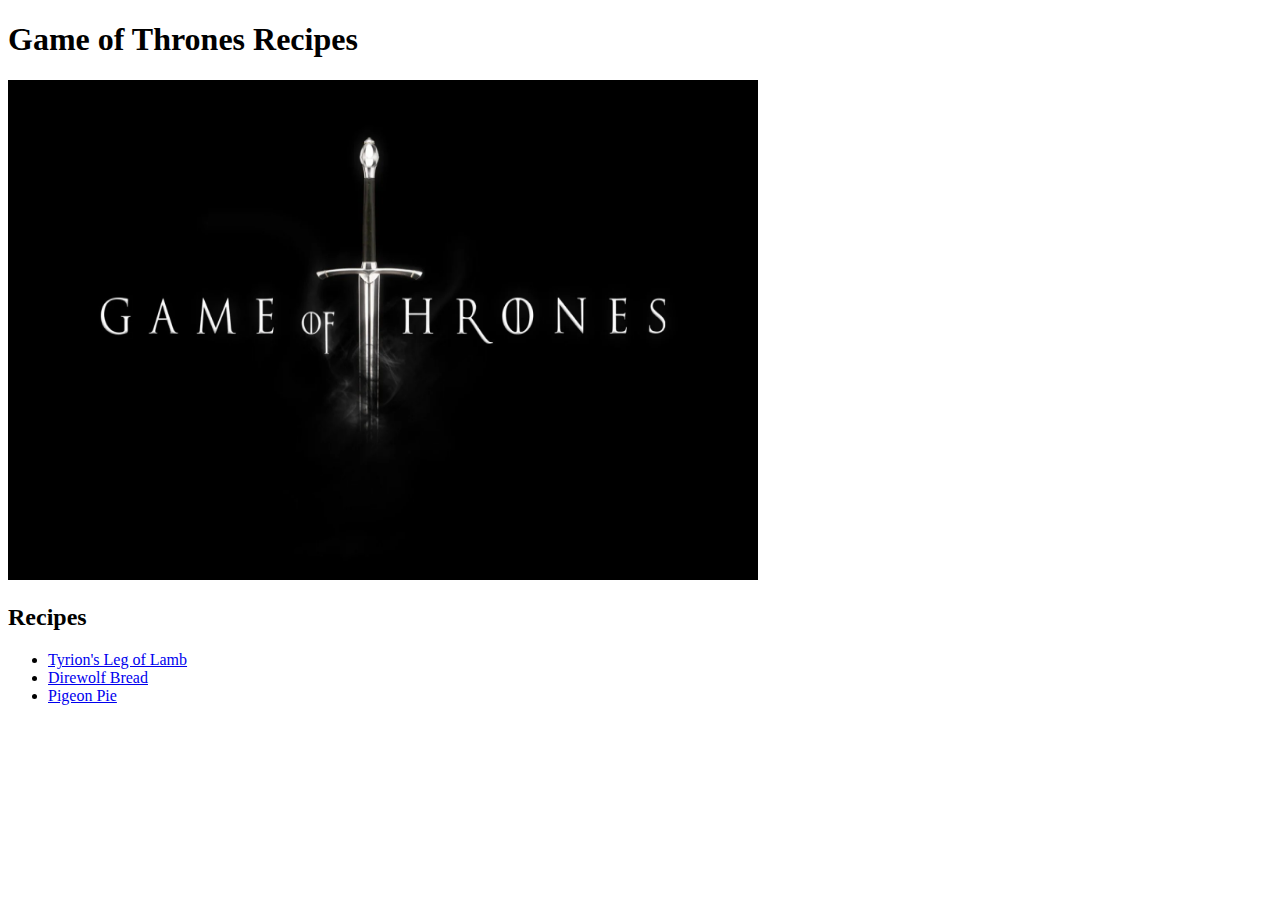
==== index.html @ 50294dbe "Add Images Directory, index.html file, and recipes/ directory." ====
<!DOCTYPE html>
<html lang="en">
<head>
  <meta charset="UTF-8">
  <meta name="viewport" content="width=device-width, initial-scale=1.0">
  <title>Game of Thrones Recipes</title>
</head>
<body>

  <h1>Game of Thrones Recipes</h1>
  <img src="images/main-page-image.webp" alt="A Game of Thrones wallpaper with a magnificient and imposing sword acting as the 'T' in 'Thrones'" height="500px" width="750px">

<h2>Recipes</h2>
<ul>
  <li><a href="recipes/tyrion-leg-of-lamb.html">Tyrion's Leg of Lamb</a></li>
  <li><a href="recipes/direwolf-bread.html">Direwolf Bread</a></li>
  <li><a href="recipes/pigeon-pie.html">Pigeon Pie</a></li>
</ul>
  
</body>
</html>
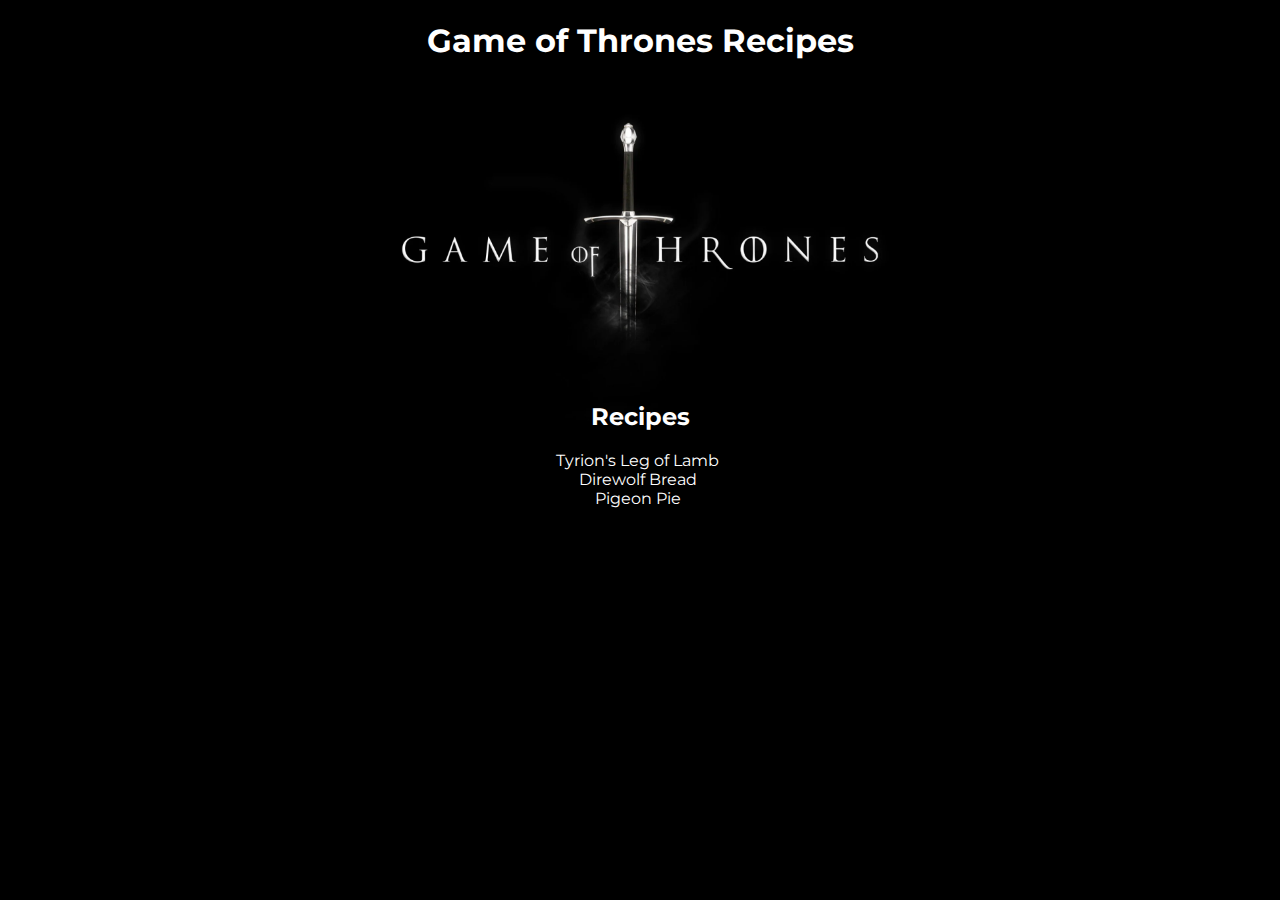
==== commit cec0e9a7: "Add CSS styles to page" ====
--- a/index.html
+++ b/index.html
@@ -3,19 +3,28 @@
 <head>
   <meta charset="UTF-8">
   <meta name="viewport" content="width=device-width, initial-scale=1.0">
+  <link rel="stylesheet", href="styles.css">
+  <link rel="preconnect" href="https://fonts.googleapis.com">
+  <link rel="preconnect" href="https://fonts.gstatic.com" crossorigin>
+  <link href="https://fonts.googleapis.com/css2?family=Montserrat&display=swap" rel="stylesheet"> 
   <title>Game of Thrones Recipes</title>
 </head>
 <body>
 
-  <h1>Game of Thrones Recipes</h1>
-  <img src="images/main-page-image.webp" alt="A Game of Thrones wallpaper with a magnificient and imposing sword acting as the 'T' in 'Thrones'" height="500px" width="750px">
+  <h1 id="page-heading">Game of Thrones Recipes</h1>
+  <div class="banner-image-container">
+    <img id="heading-image" src="images/main-page-image.webp" alt="A Game of Thrones wallpaper with a magnificient and imposing sword acting as the 'T' in 'Thrones'" height="500px" width="750px">
+  </div>
+  
+  <h2 class="normal-heading">Recipes</h2>
 
-<h2>Recipes</h2>
-<ul>
-  <li><a href="recipes/tyrion-leg-of-lamb.html">Tyrion's Leg of Lamb</a></li>
-  <li><a href="recipes/direwolf-bread.html">Direwolf Bread</a></li>
-  <li><a href="recipes/pigeon-pie.html">Pigeon Pie</a></li>
-</ul>
+  <div class="list-container">
+    <ul class="unordered-list">
+      <li><a href="recipes/tyrion-leg-of-lamb.html">Tyrion's Leg of Lamb</a></li>
+      <li><a href="recipes/direwolf-bread.html">Direwolf Bread</a></li>
+      <li><a href="recipes/pigeon-pie.html">Pigeon Pie</a></li>
+    </ul>
+  </div>
   
 </body>
 </html>--- a/styles.css
+++ b/styles.css
@@ -0,0 +1,47 @@
+* {
+  font-family: 'Montserrat', sans-serif;
+  font-size: 16px;
+  background-color: black;
+  color: white;
+  text-align: center;
+  text-decoration: none;
+}
+
+* ul {
+  list-style: none;
+}
+
+#page-heading {
+  font-size: 2em;
+}
+
+.banner-image-container {
+  height: 300px;
+  width: 100%;
+}
+
+#heading-image, #heading-image-direwolf {
+  display: block;
+  margin-left: auto;
+  margin-right: auto;
+}
+
+#heading-image {
+  height: auto;
+  width: 50%;
+}
+
+#heading-image-direwolf {
+  width: 25%;
+  height: auto;
+}
+
+.normal-heading {
+  font-size: 1.5em;
+}
+
+.unordered-list {
+  padding-right: 45px;
+}
+
+
